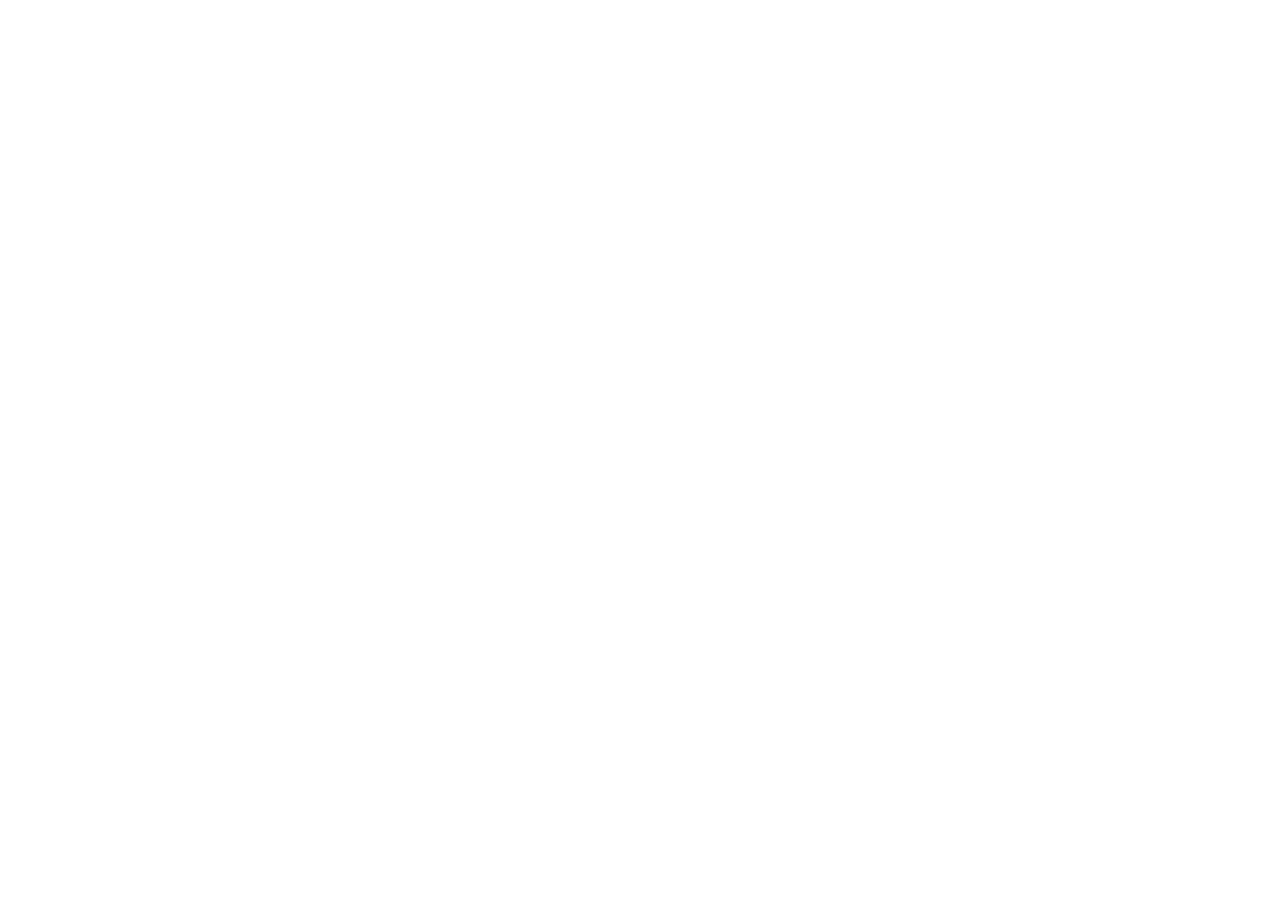
==== cart.html @ efb17b2d "ajout de la croatie" ====
<!DOCTYPE html>
<html lang="en">
  <head>
    <meta charset="UTF-8" />
    <meta name="viewport" content="width=device-width, initial-scale=1.0" />
    <title>Panier</title>
  </head>
  <body></body>

  <script>
    function afficherContenuPanier() {
      // Récupérez le panier depuis le stockage local
      var panier = JSON.parse(localStorage.getItem("panier")) || [];

      // Obtenez l'élément DOM où vous voulez afficher le contenu du panier
      var panierContent = document.getElementById("panierContent");

      // Effacez le contenu actuel du panier
      panierContent.innerHTML = "";

      // Ajoutez chaque élément du panier à la page
      panier.forEach(function (element) {
        var itemElement = document.createElement("p");
        itemElement.textContent =
          "Vol: " + element.vol + ", Prix: " + element.prix;
        panierContent.appendChild(itemElement);
      });
    }
  </script>
</html>
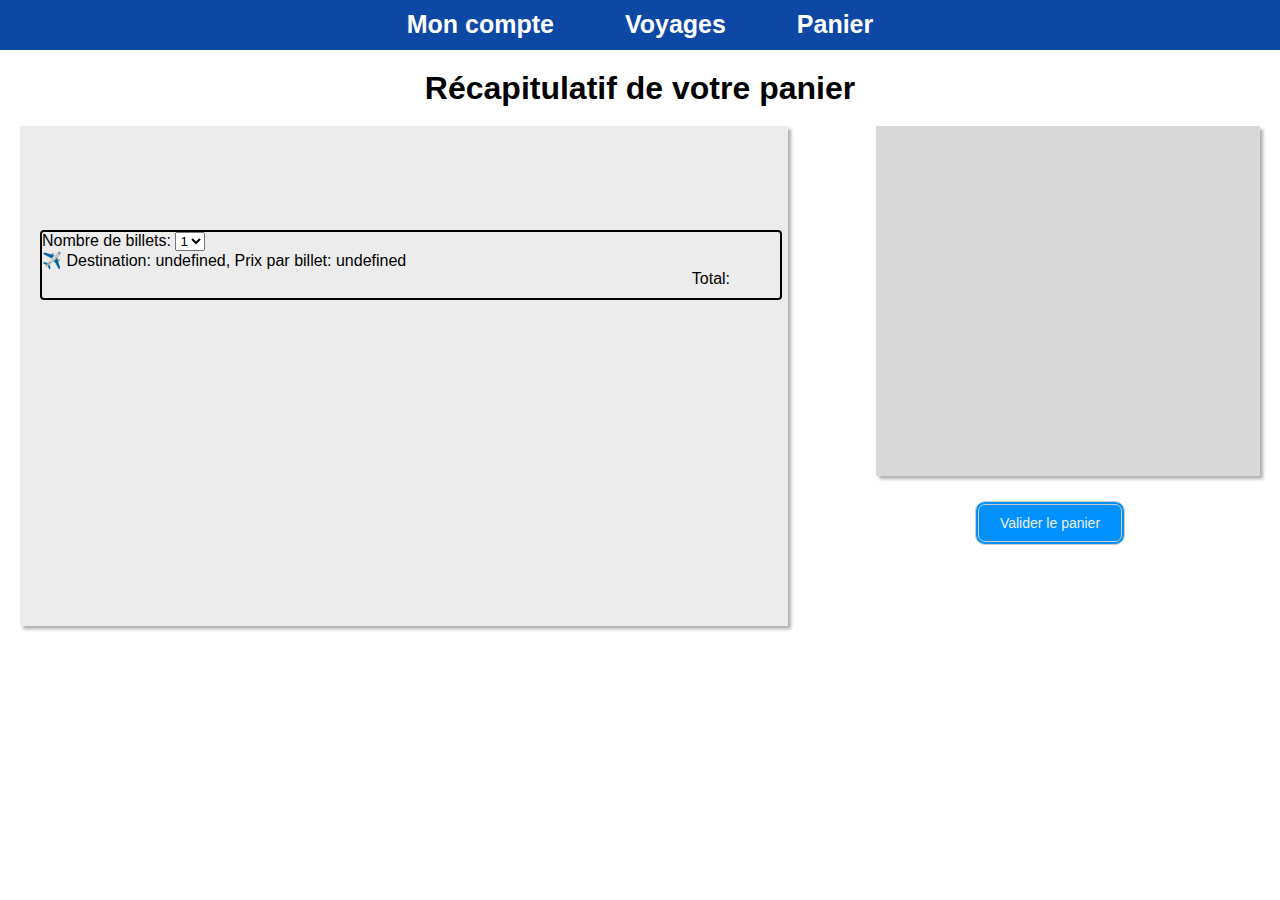
==== commit 0b819961: "mise en page" ====
--- a/cart.html
+++ b/cart.html
@@ -1,11 +1,38 @@
 <!DOCTYPE html>
-<html lang="en">
+<html lang="fr">
   <head>
     <meta charset="UTF-8" />
     <meta name="viewport" content="width=device-width, initial-scale=1.0" />
+    <link href="css/cart.css" rel="stylesheet" />
     <title>Panier</title>
   </head>
-  <body></body>
+  <body>
+    <nav class="navbar">
+      <a href="account.html">Mon compte</a>
+      <a href="carte.html">Voyages</a>
+      <a class="mainpage">Panier</a>
+    </nav>
+
+    <h1 class="panier">Récapitulatif de votre panier</h1>
+    <section class="resume"></section>
+    <aside class="tarification"></aside>
+  </body>
+
+  <div class="reservationDetails" id="reservationDetails">
+    <label for="nombreBillets">Nombre de billets:</label>
+    <select id="nombreBillets" onchange="calculerPrix()">
+      <!-- Options du menu pour le nombre de billets -->
+      <option value="1">1</option>
+      <option value="2">2</option>
+      <option value="3">3</option>
+      <option value="4">4</option>
+      <!-- Ajoutez autant d'options que nécessaire -->
+    </select>
+
+    <p class="prixTotal">Total:</p>
+  </div>
+
+  <button onclick="ajouterAuPanier()">Valider le panier</button>
 
   <script>
     function afficherContenuPanier() {
@@ -26,5 +53,53 @@
         panierContent.appendChild(itemElement);
       });
     }
+
+    // Récupérez le vol sélectionné depuis le stockage local
+    var volSelectionne =
+      JSON.parse(localStorage.getItem("volSelectionne")) || {};
+
+    // Obtenez l'élément DOM où vous voulez afficher les détails de la réservation
+    var reservationDetails = document.getElementById("reservationDetails");
+
+    // Ajoutez les détails du vol à la page
+    var detailsElement = document.createElement("p");
+    detailsElement.textContent =
+      "✈️ Destination: " +
+      volSelectionne.destination +
+      ", Prix par billet: " +
+      volSelectionne.prix;
+    reservationDetails.appendChild(detailsElement);
+
+    // Fonction pour calculer le prix total en fonction du nombre de billets choisi
+    function calculerPrix() {
+      var nombreBillets = parseInt(
+        document.getElementById("nombreBillets").value
+      );
+      var prixTotalElement = document.getElementById("prixTotal");
+      var prixTotal = nombreBillets * volSelectionne.prix;
+      prixTotalElement.textContent = "Total: " + prixTotal + " euros";
+    }
+
+    // Fonction pour ajouter la réservation au panier
+    function ajouterAuPanier() {
+      var panier = JSON.parse(localStorage.getItem("panier")) || [];
+      var nombreBillets = parseInt(
+        document.getElementById("nombreBillets").value
+      );
+      var prixTotal = nombreBillets * volSelectionne.prix;
+
+      // Ajoutez les détails de la réservation au panier
+      panier.push({
+        destination: volSelectionne.destination,
+        prix: prixTotal,
+        nombreBillets: nombreBillets,
+      });
+
+      // Sauvegardez le panier dans le stockage local
+      localStorage.setItem("panier", JSON.stringify(panier));
+
+      // Redirigez l'utilisateur vers la page du panier
+      window.location.href = "cart.html";
+    }
   </script>
 </html>
--- a/css/cart.css
+++ b/css/cart.css
@@ -0,0 +1,127 @@
+* {
+  margin: 0;
+  box-sizing: border-box;
+  font-family: "Poppins", sans-serif;
+}
+
+.navback {
+  color: #0d48a5;
+}
+
+nav {
+  padding: 0;
+  padding-top: 10px;
+  position: relative;
+  font-size: 2rem;
+  font-weight: bold;
+  color: #0d48a5;
+}
+
+nav a {
+  color: rgb(255, 255, 255);
+  margin: 0 2rem;
+  text-decoration: none;
+}
+
+.navbar {
+  background-color: #0d48a5;
+  height: 50px;
+  width: 100%;
+  display: block;
+  text-align: center;
+  text-decoration: none;
+  font-size: 25px;
+}
+
+.panier {
+  padding-top: 20px;
+  text-align: center;
+}
+
+.resume {
+  position: absolute;
+  height: 500px;
+  width: 60%;
+  background-color: #938b8b88;
+  opacity: 0.3;
+  display: inline-block;
+  left: 20px;
+  top: 126px;
+  box-shadow: 3px 3px 3px black;
+}
+
+.tarification {
+  z-index: 1;
+  position: absolute;
+  height: 350px;
+  width: 30%;
+  background-color: grey;
+  opacity: 0.3;
+  display: inline-block;
+  right: 20px;
+  top: 126px;
+  box-shadow: 3px 3px 3px black;
+}
+
+button {
+  position: absolute;
+  bottom: 350px;
+  right: 150px;
+  background-color: #0091ff;
+  border-radius: 10px;
+  border: 4px double #cccccc;
+  color: #eeeeee;
+  text-align: center;
+  font-size: 14px;
+  padding: 10px;
+  width: 150px;
+  transition: all 0.5s;
+  cursor: pointer;
+  margin: 5px;
+}
+
+button span {
+  cursor: pointer;
+  display: inline-block;
+  position: relative;
+  transition: 0.5s;
+}
+
+button span:after {
+  content: "\00bb";
+  position: absolute;
+  opacity: 0;
+  top: 0;
+  right: -20px;
+  transition: 0.5s;
+}
+
+button:hover {
+  background-color: #0059ff;
+}
+
+button:hover span {
+  padding-right: 25px;
+}
+
+button:hover span:after {
+  opacity: 1;
+  right: 0;
+}
+
+.reservationDetails {
+  z-index: 1;
+  position: absolute;
+  left: 40px;
+  bottom: 600px;
+  height: 70px;
+  width: 58%;
+  border: 2px solid black;
+  border-radius: 4px;
+}
+
+.prixTotal {
+  position: absolute;
+  left: 88%;
+  bottom: 10px;
+}
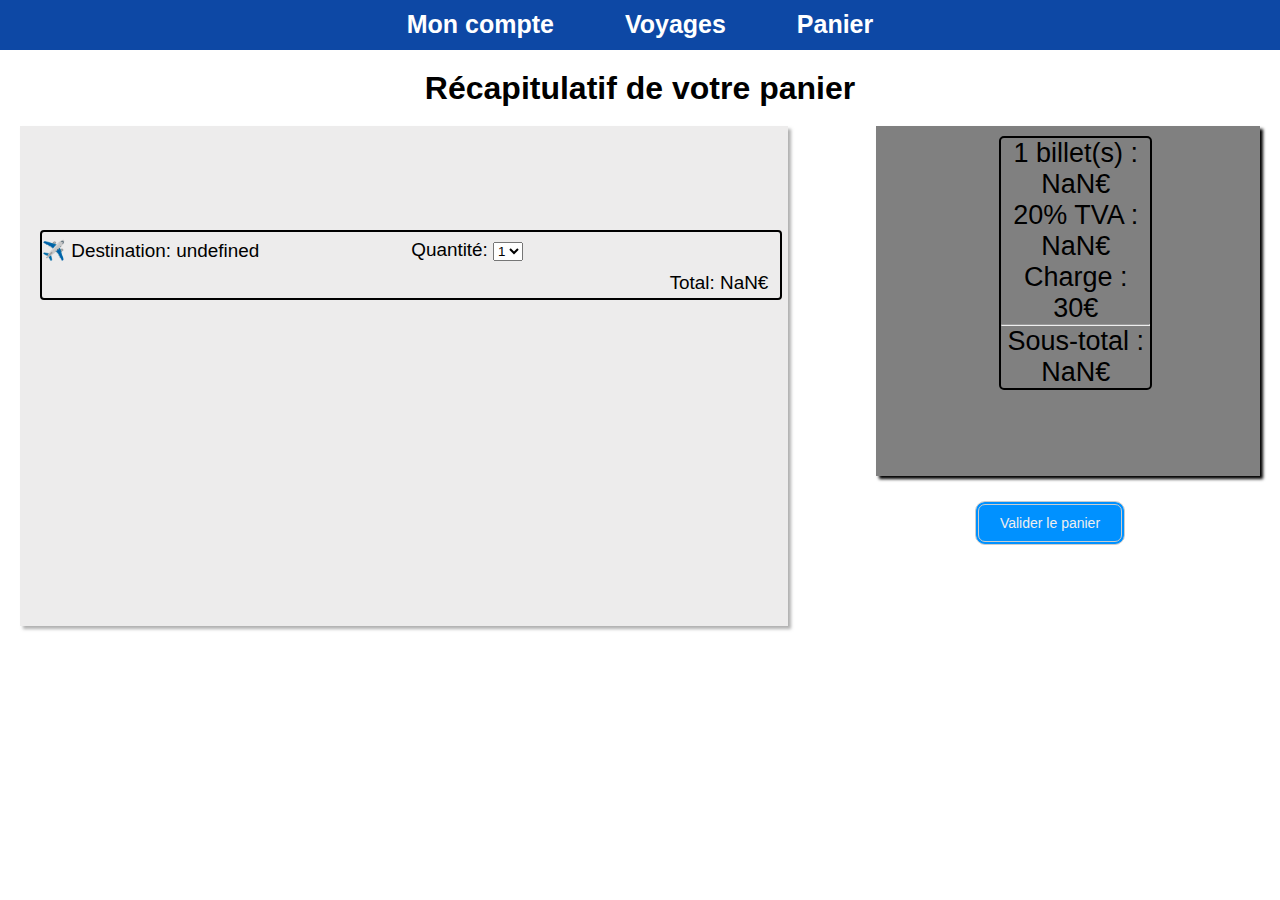
==== commit e260bb47: "tout fonctionne à merveille" ====
--- a/cart.html
+++ b/cart.html
@@ -4,102 +4,99 @@
     <meta charset="UTF-8" />
     <meta name="viewport" content="width=device-width, initial-scale=1.0" />
     <link href="css/cart.css" rel="stylesheet" />
+    <link href="css/navbar.css" rel="stylesheet" />
     <title>Panier</title>
   </head>
   <body>
     <nav class="navbar">
       <a href="account.html">Mon compte</a>
-      <a href="carte.html">Voyages</a>
+      <a href="voyage.html">Voyages</a>
       <a class="mainpage">Panier</a>
     </nav>
 
     <h1 class="panier">Récapitulatif de votre panier</h1>
     <section class="resume"></section>
-    <aside class="tarification"></aside>
+    <aside>
+      <div class="tarification"></div>
+    </aside>
+
+    <div class="reservationDetails" id="reservationDetails">
+      <p id="destinationElement" class="destination"></p>
+      <label class="quantite" for="nombreBillets">Quantité:</label>
+      <select class="quantite" id="nombreBillets" onchange="calculerPrix()">
+        <!-- Options du menu pour le nombre de billets -->
+        <option value="1">1</option>
+        <option value="2">2</option>
+        <option value="3">3</option>
+        <option value="4">4</option>
+        <option value="5">3</option>
+      </select>
+      <!-- Ajoutez l'élément pour afficher le prix total -->
+      <p id="prixTotalElement" class="prixTotal"></p>
+    </div>
+    <button onclick="ajouterAuPanier()">Valider le panier</button>
+
+    <script>
+      // Récupérez le vol sélectionné depuis le stockage local
+      var volSelectionne =
+        JSON.parse(localStorage.getItem("volSelectionne")) || {};
+
+      // Obtenez l'élément DOM où vous voulez afficher les détails de la réservation
+      var destinationElement = document.getElementById("destinationElement");
+      var prixTotalElement = document.getElementById("prixTotalElement");
+
+      // Ajoutez les détails du vol à la page
+      destinationElement.textContent =
+        "✈️ Destination: " + volSelectionne.destination;
+
+      // Appelez la fonction pour calculer le prix total par défaut
+      calculerPrix();
+
+      // Fonction pour calculer le prix total en fonction du nombre de billets choisi
+      function calculerPrix() {
+        var nombreBillets = parseInt(
+          document.getElementById("nombreBillets").value
+        );
+        var prixTotal = nombreBillets * volSelectionne.prix;
+        prixTotalElement.textContent = "Total: " + prixTotal + "€";
+
+        // Calcul du détail des prix dans le aside
+        var tarificationElement = document.querySelector(".tarification");
+        var sousTotal = nombreBillets * volSelectionne.prix;
+        var tva = 0.2 * sousTotal;
+        var charge = 30;
+
+        // Affichage du détail des prix
+        tarificationElement.innerHTML = `
+          <p>${nombreBillets} billet(s) : ${sousTotal}€</p>
+          <p>20% TVA : ${tva}€</p>
+          <p>Charge : ${charge}€</p>
+          <hr>
+          <p>Sous-total : ${sousTotal + tva + charge}€</p>
+        `;
+      }
+
+      // Fonction pour ajouter la réservation au panier
+      function ajouterAuPanier() {
+        var panier = JSON.parse(localStorage.getItem("panier")) || [];
+        var nombreBillets = parseInt(
+          document.getElementById("nombreBillets").value
+        );
+        var prixTotal = nombreBillets * volSelectionne.prix;
+
+        // Ajoutez les détails de la réservation au panier
+        panier.push({
+          destination: volSelectionne.destination,
+          prix: prixTotal,
+          nombreBillets: nombreBillets,
+        });
+
+        // Sauvegardez le panier dans le stockage local
+        localStorage.setItem("panier", JSON.stringify(panier));
+
+        // Redirigez l'utilisateur vers la page du panier
+        window.location.href = "cart.html";
+      }
+    </script>
   </body>
-
-  <div class="reservationDetails" id="reservationDetails">
-    <label for="nombreBillets">Nombre de billets:</label>
-    <select id="nombreBillets" onchange="calculerPrix()">
-      <!-- Options du menu pour le nombre de billets -->
-      <option value="1">1</option>
-      <option value="2">2</option>
-      <option value="3">3</option>
-      <option value="4">4</option>
-      <!-- Ajoutez autant d'options que nécessaire -->
-    </select>
-
-    <p class="prixTotal">Total:</p>
-  </div>
-
-  <button onclick="ajouterAuPanier()">Valider le panier</button>
-
-  <script>
-    function afficherContenuPanier() {
-      // Récupérez le panier depuis le stockage local
-      var panier = JSON.parse(localStorage.getItem("panier")) || [];
-
-      // Obtenez l'élément DOM où vous voulez afficher le contenu du panier
-      var panierContent = document.getElementById("panierContent");
-
-      // Effacez le contenu actuel du panier
-      panierContent.innerHTML = "";
-
-      // Ajoutez chaque élément du panier à la page
-      panier.forEach(function (element) {
-        var itemElement = document.createElement("p");
-        itemElement.textContent =
-          "Vol: " + element.vol + ", Prix: " + element.prix;
-        panierContent.appendChild(itemElement);
-      });
-    }
-
-    // Récupérez le vol sélectionné depuis le stockage local
-    var volSelectionne =
-      JSON.parse(localStorage.getItem("volSelectionne")) || {};
-
-    // Obtenez l'élément DOM où vous voulez afficher les détails de la réservation
-    var reservationDetails = document.getElementById("reservationDetails");
-
-    // Ajoutez les détails du vol à la page
-    var detailsElement = document.createElement("p");
-    detailsElement.textContent =
-      "✈️ Destination: " +
-      volSelectionne.destination +
-      ", Prix par billet: " +
-      volSelectionne.prix;
-    reservationDetails.appendChild(detailsElement);
-
-    // Fonction pour calculer le prix total en fonction du nombre de billets choisi
-    function calculerPrix() {
-      var nombreBillets = parseInt(
-        document.getElementById("nombreBillets").value
-      );
-      var prixTotalElement = document.getElementById("prixTotal");
-      var prixTotal = nombreBillets * volSelectionne.prix;
-      prixTotalElement.textContent = "Total: " + prixTotal + " euros";
-    }
-
-    // Fonction pour ajouter la réservation au panier
-    function ajouterAuPanier() {
-      var panier = JSON.parse(localStorage.getItem("panier")) || [];
-      var nombreBillets = parseInt(
-        document.getElementById("nombreBillets").value
-      );
-      var prixTotal = nombreBillets * volSelectionne.prix;
-
-      // Ajoutez les détails de la réservation au panier
-      panier.push({
-        destination: volSelectionne.destination,
-        prix: prixTotal,
-        nombreBillets: nombreBillets,
-      });
-
-      // Sauvegardez le panier dans le stockage local
-      localStorage.setItem("panier", JSON.stringify(panier));
-
-      // Redirigez l'utilisateur vers la page du panier
-      window.location.href = "cart.html";
-    }
-  </script>
 </html>
--- a/css/cart.css
+++ b/css/cart.css
@@ -3,36 +3,6 @@
   box-sizing: border-box;
   font-family: "Poppins", sans-serif;
 }
-
-.navback {
-  color: #0d48a5;
-}
-
-nav {
-  padding: 0;
-  padding-top: 10px;
-  position: relative;
-  font-size: 2rem;
-  font-weight: bold;
-  color: #0d48a5;
-}
-
-nav a {
-  color: rgb(255, 255, 255);
-  margin: 0 2rem;
-  text-decoration: none;
-}
-
-.navbar {
-  background-color: #0d48a5;
-  height: 50px;
-  width: 100%;
-  display: block;
-  text-align: center;
-  text-decoration: none;
-  font-size: 25px;
-}
-
 .panier {
   padding-top: 20px;
   text-align: center;
@@ -50,17 +20,26 @@
   box-shadow: 3px 3px 3px black;
 }
 
-.tarification {
-  z-index: 1;
+aside {
   position: absolute;
   height: 350px;
   width: 30%;
   background-color: grey;
-  opacity: 0.3;
   display: inline-block;
   right: 20px;
   top: 126px;
   box-shadow: 3px 3px 3px black;
+  padding: 10px;
+}
+.tarification {
+  height: auto;
+  position: absolute;
+  left: 32%;
+  font-size: 3vh;
+  text-align: center;
+  border-radius: 5px;
+  border: 2px solid black;
+  width: 40%;
 }
 
 button {
@@ -118,10 +97,28 @@
   width: 58%;
   border: 2px solid black;
   border-radius: 4px;
+  font-size: 2.1vh;
+}
+.quantite {
+  position: relative;
+  left: 50%;
+  top: 10%;
 }
 
+.reservationDetails p {
+  position: absolute;
+  top: 0;
+}
 .prixTotal {
   position: absolute;
-  left: 88%;
-  bottom: 10px;
+  left: 85%;
+  bottom: 0;
 }
+
+#destinationElement.destination {
+  top: 10%;
+}
+
+#prixTotalElement.prixTotal {
+  top: 40px;
+}
--- a/css/navbar.css
+++ b/css/navbar.css
@@ -0,0 +1,28 @@
+.navback {
+  color: #0d48a5;
+}
+
+nav {
+  padding: 0;
+  padding-top: 10px;
+  position: relative;
+  font-size: 2rem;
+  font-weight: bold;
+  color: #0d48a5;
+}
+
+nav a {
+  color: rgb(255, 255, 255);
+  margin: 0 2rem;
+  text-decoration: none;
+}
+
+.navbar {
+  background-color: #0d48a5;
+  height: 50px;
+  width: 100%;
+  display: block;
+  text-align: center;
+  text-decoration: none;
+  font-size: 25px;
+}
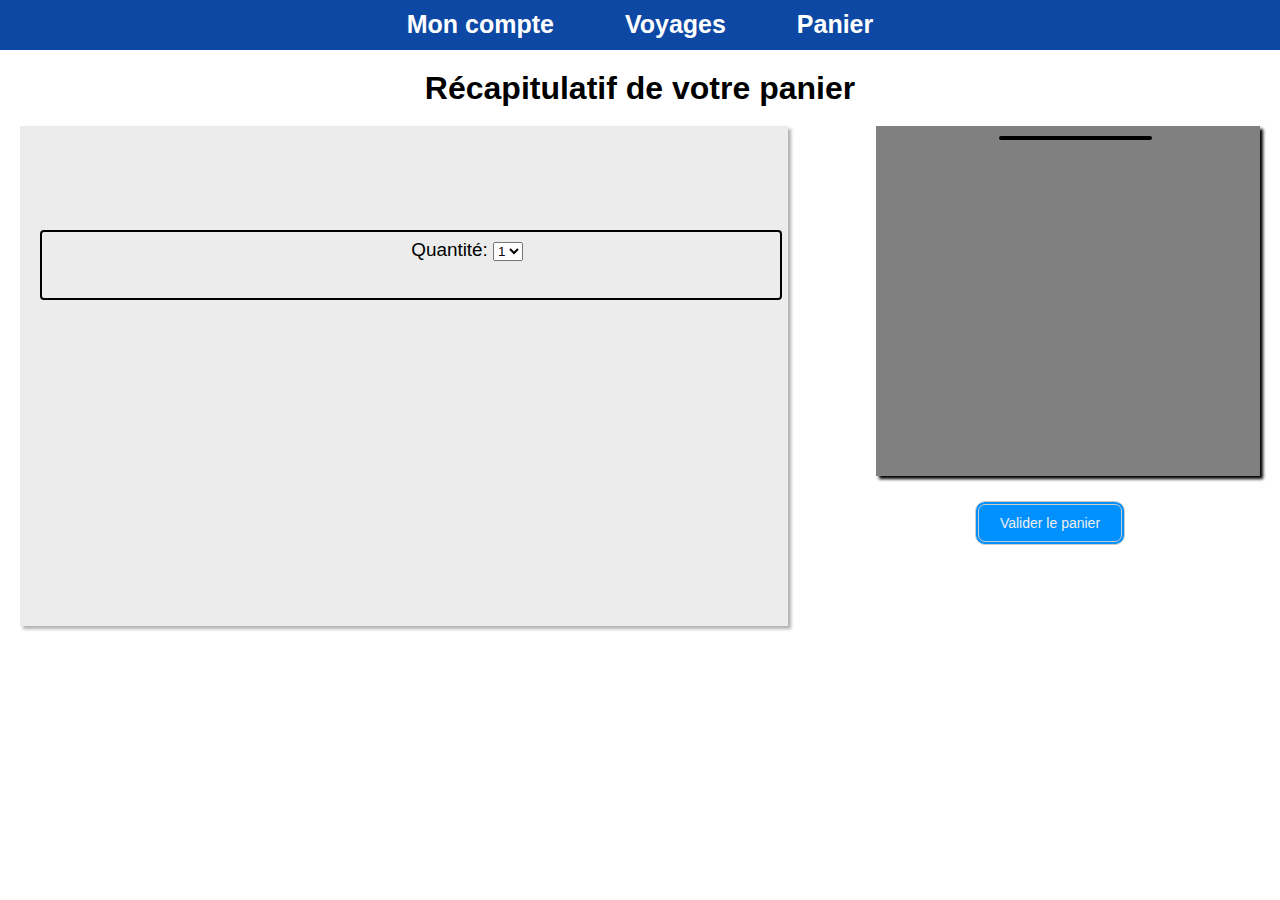
==== commit 6705d565: "le panier refonctionne, il faut faire le register" ====
--- a/cart.html
+++ b/cart.html
@@ -9,7 +9,7 @@
   </head>
   <body>
     <nav class="navbar">
-      <a href="account.html">Mon compte</a>
+      <a href="login.html">Mon compte</a>
       <a href="voyage.html">Voyages</a>
       <a class="mainpage">Panier</a>
     </nav>
@@ -29,7 +29,7 @@
         <option value="2">2</option>
         <option value="3">3</option>
         <option value="4">4</option>
-        <option value="5">3</option>
+        <option value="5">5</option>
       </select>
       <!-- Ajoutez l'élément pour afficher le prix total -->
       <p id="prixTotalElement" class="prixTotal"></p>
@@ -41,62 +41,78 @@
       var volSelectionne =
         JSON.parse(localStorage.getItem("volSelectionne")) || {};
 
-      // Obtenez l'élément DOM où vous voulez afficher les détails de la réservation
-      var destinationElement = document.getElementById("destinationElement");
-      var prixTotalElement = document.getElementById("prixTotalElement");
+      // Vérifiez si les données du vol sont présentes et non vides
+      if (!volSelectionne || Object.keys(volSelectionne).length === 0) {
+        console.error("Aucune donnée de vol sélectionnée.");
+        // Ajoutez ici une logique pour rediriger l'utilisateur ou gérer l'absence de données
+      } else {
+        // Obtenez l'élément DOM où vous voulez afficher les détails de la réservation
+        var destinationElement = document.getElementById("destinationElement");
+        var prixTotalElement = document.querySelector(".prixTotal");
 
-      // Ajoutez les détails du vol à la page
-      destinationElement.textContent =
-        "✈️ Destination: " + volSelectionne.destination;
+        // Ajoutez les détails du vol à la page
+        destinationElement.textContent =
+          "✈️ Destination: " + (volSelectionne.destination || ""); // Ajoutez une vérification ici
 
-      // Appelez la fonction pour calculer le prix total par défaut
-      calculerPrix();
+        // Appelez la fonction pour calculer le prix total par défaut
+        calculerPrix();
+      }
 
-      // Fonction pour calculer le prix total en fonction du nombre de billets choisi
       function calculerPrix() {
         var nombreBillets = parseInt(
           document.getElementById("nombreBillets").value
         );
-        var prixTotal = nombreBillets * volSelectionne.prix;
-        prixTotalElement.textContent = "Total: " + prixTotal + "€";
+        var prixTotalElement = document.getElementById("prixTotalElement");
+        var prixTotal = nombreBillets * parseFloat(volSelectionne.prix);
+        prixTotalElement.textContent = "Total: " + prixTotal.toFixed(2) + "€";
 
-        // Calcul du détail des prix dans le aside
         var tarificationElement = document.querySelector(".tarification");
-        var sousTotal = nombreBillets * volSelectionne.prix;
+        var sousTotal = nombreBillets * parseFloat(volSelectionne.prix);
         var tva = 0.2 * sousTotal;
         var charge = 30;
 
-        // Affichage du détail des prix
         tarificationElement.innerHTML = `
-          <p>${nombreBillets} billet(s) : ${sousTotal}€</p>
-          <p>20% TVA : ${tva}€</p>
-          <p>Charge : ${charge}€</p>
-          <hr>
-          <p>Sous-total : ${sousTotal + tva + charge}€</p>
-        `;
+      <p>${nombreBillets} billet(s) : ${sousTotal.toFixed(2)}€</p>
+      <p>20% TVA : ${tva.toFixed(2)}€</p>
+      <p>Charge : ${charge.toFixed(2)}€</p>
+      <hr>
+      <p>Sous-total : ${(sousTotal + tva + charge).toFixed(2)}€</p>
+    `;
       }
 
-      // Fonction pour ajouter la réservation au panier
       function ajouterAuPanier() {
         var panier = JSON.parse(localStorage.getItem("panier")) || [];
         var nombreBillets = parseInt(
           document.getElementById("nombreBillets").value
         );
-        var prixTotal = nombreBillets * volSelectionne.prix;
+        var prixTotal = nombreBillets * parseFloat(volSelectionne.prix);
 
-        // Ajoutez les détails de la réservation au panier
         panier.push({
           destination: volSelectionne.destination,
           prix: prixTotal,
           nombreBillets: nombreBillets,
         });
 
-        // Sauvegardez le panier dans le stockage local
-        localStorage.setItem("panier", JSON.stringify(panier));
+        // Ajout de messages de console pour déboguer
+        console.log("Réservation ajoutée au panier :", panier);
 
-        // Redirigez l'utilisateur vers la page du panier
-        window.location.href = "cart.html";
+        try {
+          localStorage.setItem("panier", JSON.stringify(panier));
+          console.log(
+            "Panier sauvegardé dans localStorage :",
+            localStorage.getItem("panier")
+          );
+
+          window.location.href = "cart.html";
+        } catch (error) {
+          console.error(
+            "Erreur lors de la sauvegarde dans localStorage :",
+            error
+          );
+        }
       }
     </script>
+
+    <!-- ... Le reste de votre code ... -->
   </body>
 </html>
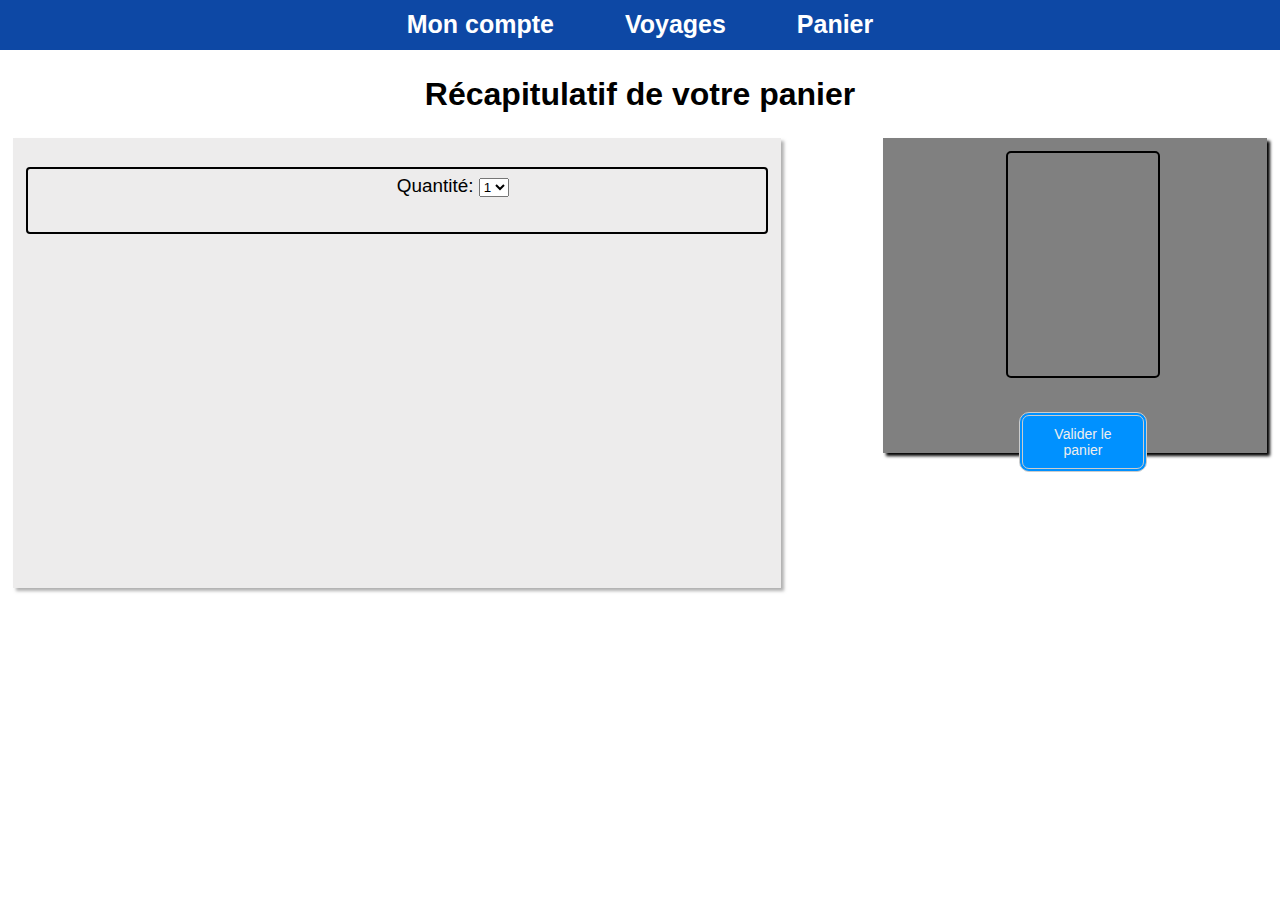
==== commit 25e622ee: "tout fonctionne + css login" ====
--- a/cart.html
+++ b/cart.html
@@ -9,7 +9,7 @@
   </head>
   <body>
     <nav class="navbar">
-      <a href="login.html">Mon compte</a>
+      <a href="moncompte.html">Mon compte</a>
       <a href="voyage.html">Voyages</a>
       <a class="mainpage">Panier</a>
     </nav>
--- a/css/cart.css
+++ b/css/cart.css
@@ -4,35 +4,34 @@
   font-family: "Poppins", sans-serif;
 }
 .panier {
-  padding-top: 20px;
+  padding-top: 2%;
+  padding-bottom: 2%;
   text-align: center;
 }
 
 .resume {
   position: absolute;
-  height: 500px;
+  height: 50%;
   width: 60%;
   background-color: #938b8b88;
   opacity: 0.3;
   display: inline-block;
-  left: 20px;
-  top: 126px;
+  left: 1%;
   box-shadow: 3px 3px 3px black;
 }
 
 aside {
   position: absolute;
-  height: 350px;
+  height: 35%;
   width: 30%;
   background-color: grey;
   display: inline-block;
-  right: 20px;
-  top: 126px;
+  right: 1%;
   box-shadow: 3px 3px 3px black;
-  padding: 10px;
+  padding: 1%;
 }
 .tarification {
-  height: auto;
+  height: 72%;
   position: absolute;
   left: 32%;
   font-size: 3vh;
@@ -44,8 +43,8 @@
 
 button {
   position: absolute;
-  bottom: 350px;
-  right: 150px;
+  bottom: 47%;
+  right: 10%;
   background-color: #0091ff;
   border-radius: 10px;
   border: 4px double #cccccc;
@@ -53,7 +52,7 @@
   text-align: center;
   font-size: 14px;
   padding: 10px;
-  width: 150px;
+  width: 10%;
   transition: all 0.5s;
   cursor: pointer;
   margin: 5px;
@@ -91,9 +90,9 @@
 .reservationDetails {
   z-index: 1;
   position: absolute;
-  left: 40px;
-  bottom: 600px;
-  height: 70px;
+  left: 2%;
+  bottom: 74%;
+  height: 7.5%;
   width: 58%;
   border: 2px solid black;
   border-radius: 4px;
@@ -105,20 +104,11 @@
   top: 10%;
 }
 
-.reservationDetails p {
-  position: absolute;
-  top: 0;
-}
 .prixTotal {
   position: absolute;
   left: 85%;
-  bottom: 0;
-}
-
-#destinationElement.destination {
-  top: 10%;
 }
 
 #prixTotalElement.prixTotal {
-  top: 40px;
+  top: 60%;
 }
